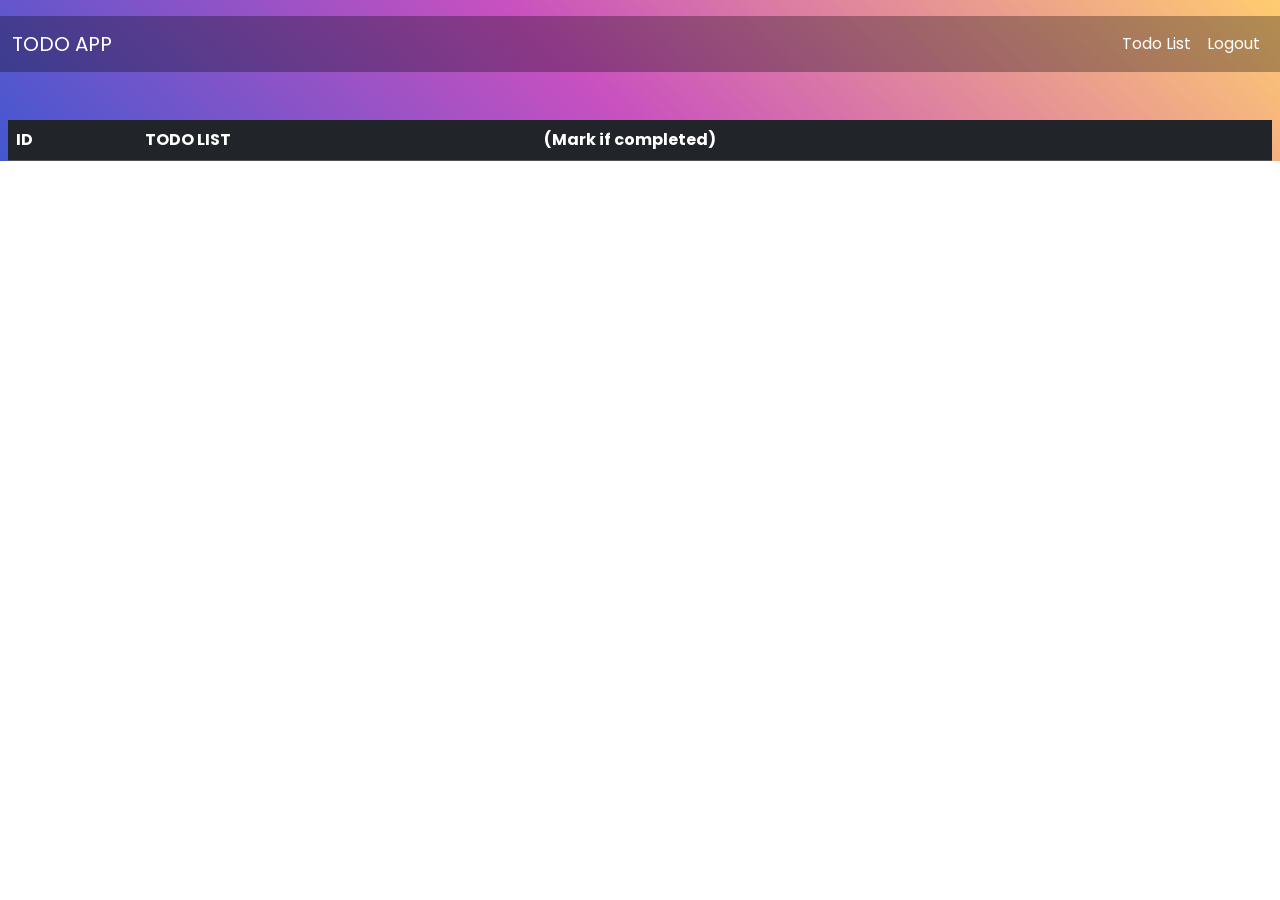
==== todo.html @ 442f3207 "new" ====
<!DOCTYPE html>
<html lang="en">
<head>
    <meta charset="UTF-8">
    <meta http-equiv="X-UA-Compatible" content="IE=edge">
    <meta name="viewport" content="width=device-width, initial-scale=1.0">
    <!-- bootstrap styles -->
    <link href="https://cdn.jsdelivr.net/npm/bootstrap@5.1.3/dist/css/bootstrap.min.css" rel="stylesheet" integrity="sha384-1BmE4kWBq78iYhFldvKuhfTAU6auU8tT94WrHftjDbrCEXSU1oBoqyl2QvZ6jIW3" crossorigin="anonymous">

    <!-- Custom css -->
    <link rel="stylesheet" href="index.css">

    <title>Document</title>
</head>
<body >
  <section class="mainSection" style="height:100%">
    <section class="pt-3 ">
      <nav class="navbar navbar-expand-lg navbar-dark navBar">
          <div class="container-fluid">
            <a class="navbar-brand" href="#">TODO APP</a>
            <button class="navbar-toggler" type="button" data-bs-toggle="collapse" data-bs-target="#navbarNavAltMarkup" aria-controls="navbarNavAltMarkup" aria-expanded="false" aria-label="Toggle navigation">
              <span class="navbar-toggler-icon"></span>
            </button>
            <div class="collapse navbar-collapse ml-auto" id="navbarNavAltMarkup">
              <div class="navbar-nav ms-auto">
                <a class="nav-link active" aria-current="page" href="#">Todo List</a>
                <a class="nav-link" href="index.html">Logout</a>
              </div>
            </div>
          </div>
        </nav>
  </section>

  <section class="mt-5 mx-2 ">
      <table class="table table-dark  table-hover" style="border-radius: 20px;">
          <thead>
            <tr>
              <th scope="col">ID</th>
              <th scope="col" colspan="2">TODO LIST</th>
              <th scope="col">(Mark if completed) </th>
            </tr>
          </thead>
          <tbody id="tbody">
            
            <!-- <tr>
              <th scope="row">2</th>
              <td colspan="2">Jacob</td>
              <td>Thornton</td>
              
            </tr>
            <tr>
              <th scope="row">3</th>
              <td colspan="2">Larry the Bird</td>
              <td>@twitter</td>
            </tr> -->
          </tbody>
        </table>
  </section>
  </section>
    

    


    <!-- Bootstrap scrpit -->
    <script src="https://cdn.jsdelivr.net/npm/bootstrap@5.1.3/dist/js/bootstrap.bundle.min.js" integrity="sha384-ka7Sk0Gln4gmtz2MlQnikT1wXgYsOg+OMhuP+IlRH9sENBO0LRn5q+8nbTov4+1p" crossorigin="anonymous"></script>
    <script src="todo.js"></script>
</body>
</html>
---- index.css ----
@import url('https://fonts.googleapis.com/css2?family=Poppins:ital,wght@0,100;0,300;0,400;0,500;0,600;1,400;1,600&display=swap');


body{
    font-family: 'Poppins', sans-serif;
}

.mainSection{
    background-color: #4158D0;
    background-image: linear-gradient(43deg, #4158D0 0%, #C850C0 46%, #FFCC70 100%);
    color: white;
    height: 100vh;
    
}
.todoHead{
    font-size: 3rem!important;
    
}
.navBar{
    color:white;
    background-color: rgba(0,0,0,0.3)
    

}
.nav-link , .navbar-brand{
    color: white !important;
}
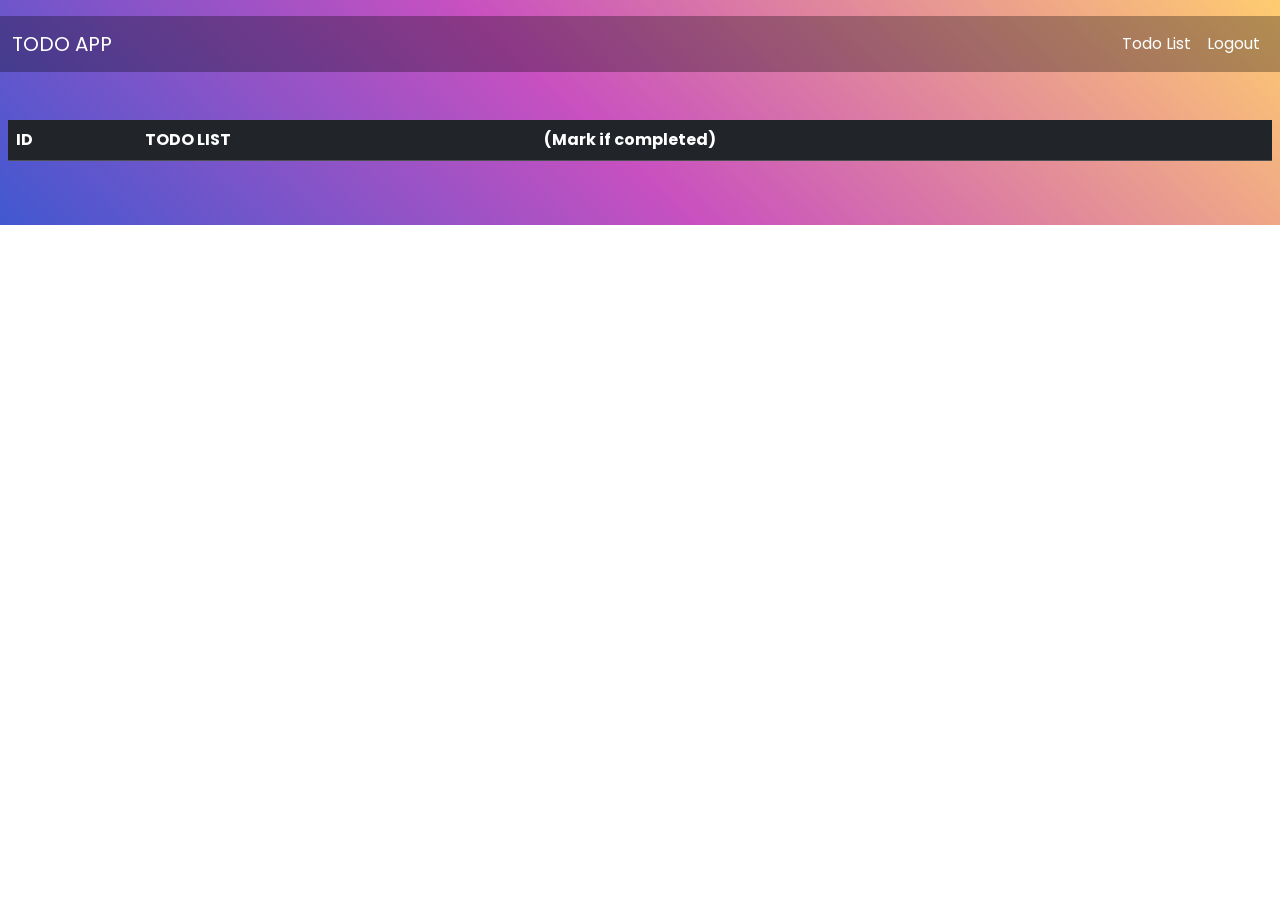
==== commit cc1cd4f0: "Update todo.html" ====
--- a/todo.html
+++ b/todo.html
@@ -31,7 +31,7 @@
         </nav>
   </section>
 
-  <section class="mt-5 mx-2 ">
+  <section class="py-5 mx-2 ">
       <table class="table table-dark  table-hover" style="border-radius: 20px;">
           <thead>
             <tr>
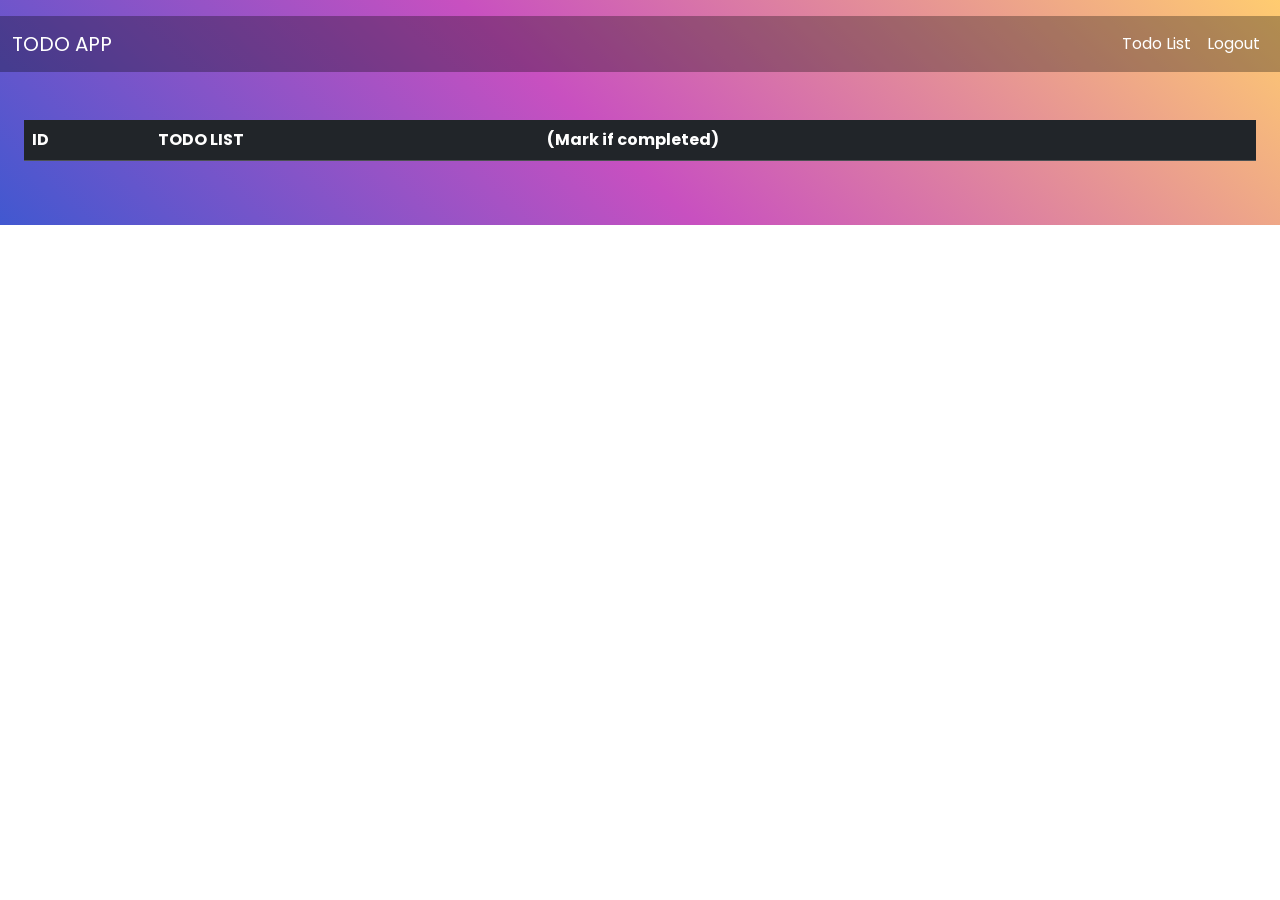
==== commit 5baafa30: "Update todo.html" ====
--- a/todo.html
+++ b/todo.html
@@ -31,7 +31,7 @@
         </nav>
   </section>
 
-  <section class="py-5 mx-2 ">
+  <section class="py-5 mx-2 px-3 ">
       <table class="table table-dark  table-hover" style="border-radius: 20px;">
           <thead>
             <tr>
